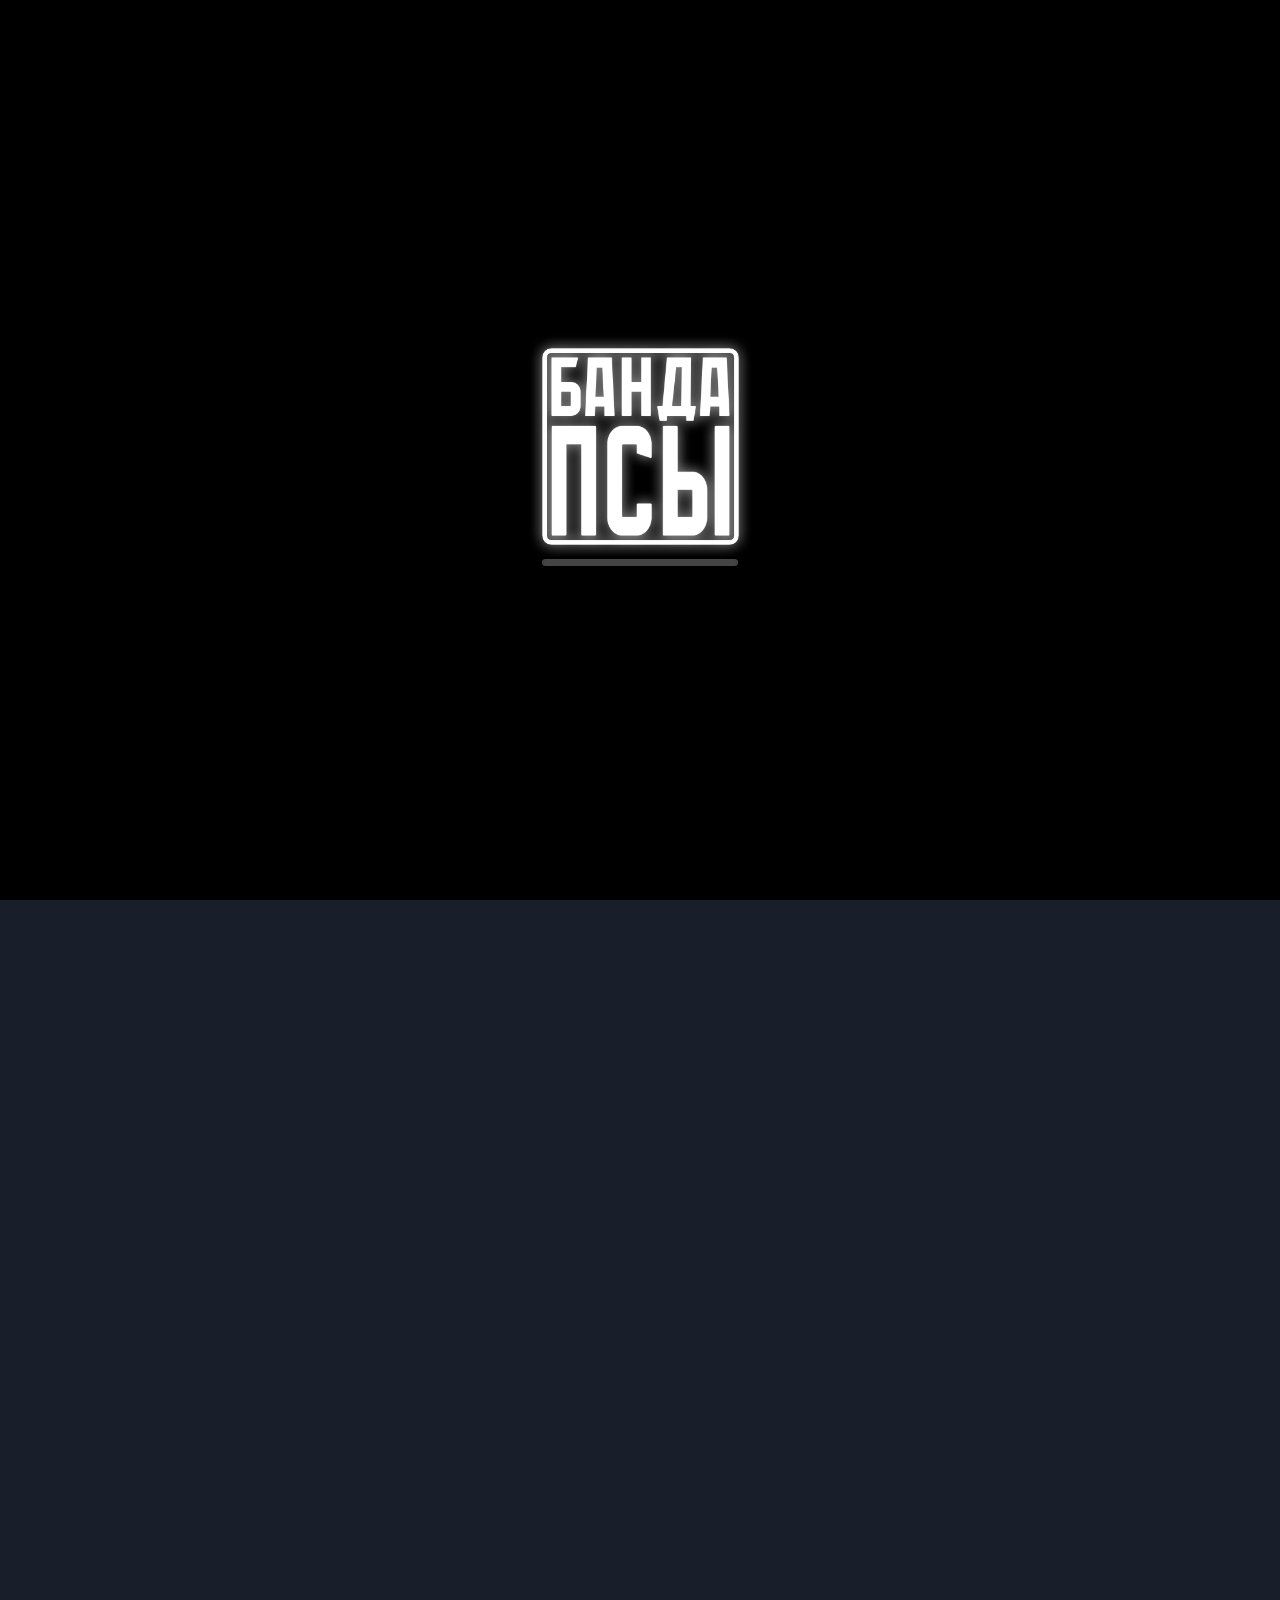
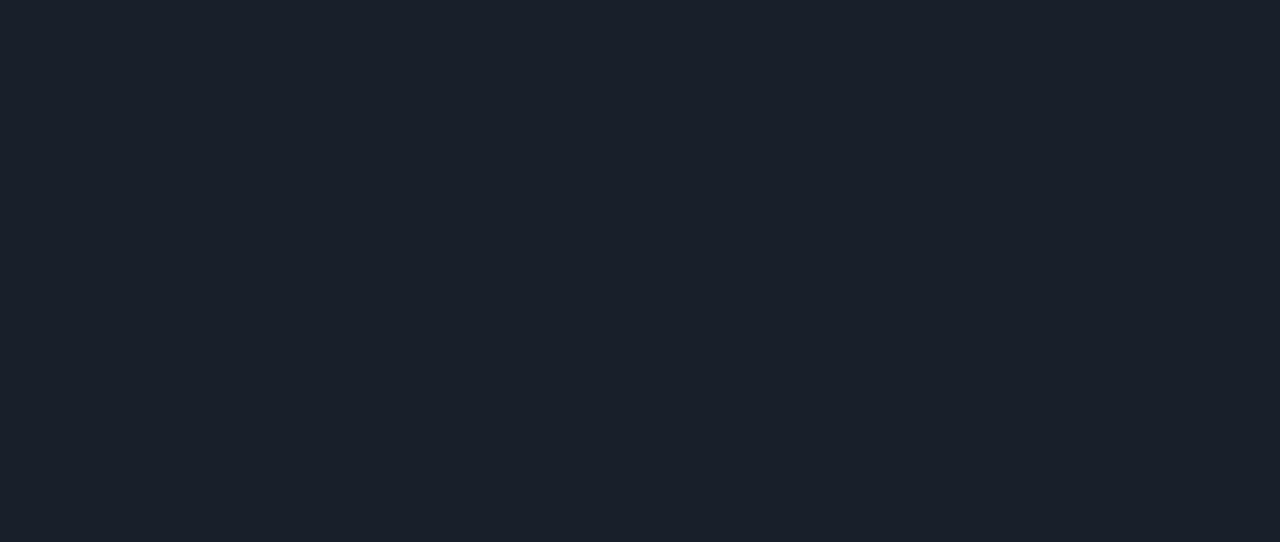
==== index.html @ 6ffce31b "Add files via upload" ====
<!DOCTYPE html>
<html lang="ru">

<head>
  <meta charset="UTF-8">
  <meta name="viewport"
    content="user-scalable=no, initial-scale=1, maximum-scale=1, minimum-scale=1, width=device-width, height=device-height" />
  <title>Банда «Псы»</title>
  <link rel="stylesheet" href="css/home.css">
  <script src="https://telegram.org/js/telegram-web-app.js"></script>
</head>

<body>

  <div id="preloader">
    <img src="images/preloader-image.png">
    <div class="preloader-progress-bar">
      <div id="progress"></div>
    </div>
  </div>


  <div class="content" id="content">

    <img src="images/top-img-1.png" class="top-background-img">

    <p class="user-name">КОНСТАНТИН</p>

    <div class="user-image-container">
      <img src="images/avatar.png" class="user-image">
    </div>

    <div class="balance-container">
      <img src="images/coin.png">
      <p>214 146</p>
    </div>

    <p class="miniapp-description">
      Играй и увеличивай пенсию
    </p>
    


    <div class="league-container" onclick="hapticFeedback('soft', 'leagues')">
      <div class="left">
        <img src="images/home-cup.png">
      </div>
      <div class="center">
        <div class="progress-bar">
          <div class="progress"></div>
        </div>
        <div class="league-marks">
          <p class="left-mark">100K</p>
          <p class="right-mark">250K</p>
        </div>
        <div class="user-league-info">
          <p>3 ЛИГА:</p>
          <p>ИНЦЕЛ</p>
        </div>

      </div>
      <div class="right">
        <img src="images/right-arrow.png">
      </div>
    </div>


    <div class="games-or-achievements">
      <div id="games" class="games">
        <p>Игры</p>
        <div class="rectangle"></div>
      </div>
      <div id="achievements" class="achievements">
        <p>Ачивки</p>
        <div class="rectangle"></div>
      </div>
    </div>





    <div id="games-container" class="content-container">

      <div class="game" onclick="hapticFeedback('soft')">
        <img src="images/bet.png">
        <p class="name">Ставка пса</p>
        <p class="description">Выбери лучший кэф и ставь всю пенсию на исход</p>
      </div>

      <div class="game" onclick="hapticFeedback('soft')">
        <img src="images/roulette.png">
        <p class="name">Рулетка пса</p>
        <p class="description">Твоя пенсия зависит лишь от красного или чёрного</p>
      </div>

      <div class="game" onclick="hapticFeedback('soft')">
        <img src="images/slots.png">
        <p class="name">Слоты пса</p>
        <p class="description">Классика: три слота, один Джекпот и х100 от пенсии</p>
      </div>

      <div class="game" onclick="hapticFeedback('soft')">
        <img src="images/slots-deluxe.png">
        <p class="name">Слоты пса Deluxe</p>
        <p class="description">Больше слотов, больше Джектопов и больше пенсия</p>
      </div>

      <div class="game" onclick="hapticFeedback('soft')">
        <img src="images/no-photo2.png">
        <p class="name">Шобла Комбат</p>
        <p class="description">Прокачивай карты и собирай прибыль каждые 3 часа</p>
      </div>

      <div class="game" onclick="hapticFeedback('soft')">
        <img src="images/no-photo2.png">
        <p class="name">Никита AirDrop</p>
        <p class="description">Описание будет позже</p>
      </div>

      <div class="game" onclick="hapticFeedback('soft')">
        <img src="images/dice.png">
        <p class="name">Кости Кости</p>
        <p class="description">Описание будет позже</p>
      </div>

      <div class="game" onclick="hapticFeedback('soft', 'games/darts')">
        <img src="images/no-photo2.png">
        <p class="name">Дартс</p>
        <p class="description">Описание будет позже</p>
      </div>

      <div class="game" onclick="hapticFeedback('soft')">
        <img src="images/no-photo2.png">
        <p class="name">Баскетбол</p>
        <p class="description">Описание будет позже</p>
      </div>

      <div class="game" onclick="hapticFeedback('soft')">
        <img src="images/no-photo2.png">
        <p class="name">Пенальти</p>
        <p class="description">Описание будет позже</p>
      </div>

      <div class="game" onclick="hapticFeedback('soft')">
        <img src="images/no-photo2.png">
        <p class="name">Боулинг</p>
        <p class="description">Описание будет позже</p>
      </div>
      

    </div>






    <div id="achievements-container" class="content-container hidden">

      <div class="achievement">
        <div class="info">
          <p class="description">Сорви пломбу у Костика дома</p>
          <div class="reward">
            <img src="images/coin.png">
            <p>+ 10 000</p>
          </div>
        </div>
        <div class="status"><img src="images/gray-sand-watch.png"></div>
      </div>

      <div class="achievement">
        <div class="info">
          <p class="description">Выгони раковину у Костика дома</p>
          <div class="reward">
            <img src="images/coin.png">
            <p>+ 25 000</p>
          </div>
        </div>
        <div class="status"><img src="images/gray-sand-watch.png"></div>
      </div>

      <div class="achievement completed">
        <div class="info">
          <p class="description">Взгрей Костика фирменной жижкой</p>
        </div>
        <div class="status">
          <img src="images/green-check.png">
        </div>
      </div>

      <div class="achievement completed">
        <div class="info">
          <p class="description">Взгрей Шоблыча чекушкой</p>
        </div>
        <div class="status">
          <img src="images/green-check.png">
        </div>
      </div>

      <div class="achievement completed">
        <div class="info">
          <p class="description">Взгрей Шоблыча чекушкой со слабительным</p>
        </div>
        <div class="status">
          <img src="images/green-check.png">
        </div>
      </div>


      <p class="section">Шобла Комбат</p>

      <div class="achievement">
        <div class="info">
          <p class="description">Сделай это это это</p>
          <div class="reward">
            <img src="images/coin.png">
            <p>+ 250 000</p>
          </div>
        </div>
        <div class="status"><img src="images/gray-sand-watch.png"></div>
      </div>

      <div class="achievement">
        <div class="info">
          <p class="description">Сделай то то то</p>
          <div class="reward">
            <img src="images/coin.png">
            <p>+ 5 000 000</p>
          </div>
        </div>
        <div class="status"><img src="images/gray-sand-watch.png"></div>
      </div>

      <div class="achievement completed">
        <div class="info">
          <p class="description">Сделай таси-баси</p>
        </div>
        <div class="status">
          <img src="images/green-check.png">
        </div>
      </div>


      <p class="section">Домашние задания Тайлера Дердена</p>

      <div class="achievement">
        <div class="info">
          <p class="description">Забеги к Костику домой и пердани Шоблычу в лицо</p>
          <div class="reward">
            <img src="images/coin.png">
            <p>+ 1 000 000 000 000 000 000 000</p>
          </div>
        </div>
        <div class="status"><img src="images/gray-sand-watch.png"></div>
      </div>

      <div class="achievement completed">
        <div class="info">
          <p class="description">Подкинь домой к Костику кота</p>
        </div>
        <div class="status">
          <img src="images/green-check.png">
        </div>
      </div>


    </div>




    <!-- <div class="top-achievement-banner" id="top-achievement-banner">
      <div class="status"><img src="images/green-check.png"></div>
      <div class="info">
        <p class="description" id="top-achievement-banner-description">Описание</p>
        <div class="reward">
          <img src="images/coin.png">
          <p id="top-achievement-banner-reward">+ 10 000</p>
        </div>
      </div>
    </div> -->




    <div class="bottom-menu">

      <div class="menu" onclick="hapticFeedback('error')">
        <img src="images/bank.png" class="icon">
        <p>Банк</p>
      </div>

      <div class="menu" onclick="hapticFeedback('error')">
        <img src="images/lottery.png" class="icon">
        <p>Лотереи</p>
      </div>

      <div class="menu selected" onclick="hapticFeedback('warning')">
        <div class="rectangle"></div>
        <img src="images/home-white.png" class="icon">
        <p>Главная</p>
      </div>

      <div class="menu" onclick="hapticFeedback('error')">
        <img src="images/rank.png" class="icon">
        <p>Рейтинг</p>
      </div>

      <div class="menu" onclick="hapticFeedback('error')">
        <img src="images/account.png" class="icon">
        <p>Профиль</p>
      </div>

    </div>


  </div>

  <script src="js/home.js"></script>

</body>
</html>
---- css/home.css ----
@font-face {
    font-family: 'Sf Pro Display Regular';
    src: url('../fonts/SFPRODISPLAYREGULAR.OTF') format('truetype')
}
@font-face {
    font-family: 'Sf Pro Display Medium';
    src: url('../fonts/SFPRODISPLAYMEDIUM.OTF') format('truetype')
}
@font-face {
    font-family: 'Sf Pro Display Bold';
    src: url('../fonts/SFPRODISPLAYBOLD.OTF') format('truetype')
}

/* Откл выделения */
* {
    user-select: none;
    -webkit-user-select: none;
    -ms-user-select: none;
    -webkit-tap-highlight-color: transparent;
    text-decoration: none;
}

/* Откл клики */
#preloader,
.top-background-img,
.user-name,
.user-image-container,
.balance-container,
.miniapp-description,
.league-container img {
    pointer-events: none;
}


html, body {
    display: flex;
    justify-content: center;
    align-items: flex-start;
    height: 100%;
    width: 100%;
    margin: 0;
    padding: 0;
    overflow-y: auto;
    overflow-x: hidden;
    overscroll-behavior: none;
}
body {
    background-color: #181F2A;
}


.content {
    position: relative;
    width: 100%;
    text-align: center;
    padding-top: calc(var(--tg-safe-area-inset-top, 0px) + var(--tg-content-safe-area-inset-top, calc(100 / 1284 * 150 * var(--dynamic-vw))));
}


.top-background-img {
    position: absolute;
    width: 100%;
    height: auto;
    top: 0;
    left: 0;
    z-index: 1;
}


.user-name {
    color: #8794a1;
    font-family: 'Sf Pro Display Medium', Arial, sans-serif;
    font-size: calc(100 / 1284 * 50 * var(--dynamic-vw));
    margin: 0 0 calc(100 / 1284 * 50 * var(--dynamic-vw)) 0;
}
.user-image-container {
    position: relative;
    width: calc(100 / 1284 * 330 * var(--dynamic-vw));
    height: calc(100 / 1284 * 330 * var(--dynamic-vw));
    margin: 0 auto;
}
.user-image {
    width: 100%;
    height: 100%;
    position: absolute;
    left: 0;
    border-radius: calc(5 * var(--dynamic-vw));
    filter: drop-shadow(0 0 2.5vw rgba(255, 255, 255, 0.25));
    -webkit-filter: drop-shadow(0 0 calc(2.5 * var(--dynamic-vw)) rgba(255, 255, 255, 0.25));
}


.balance-container {
    display: flex;
    justify-content: center;
    align-items: center;
    gap: var(--dynamic-vw);
    margin-top: calc(100 / 1284 * 50 * var(--dynamic-vw));
}
.balance-container img {
    width: calc(100 / 1284 * 100 * var(--dynamic-vw));
}
.balance-container p {
    color: white;
    font-family: 'Sf Pro Display Bold', Arial, sans-serif;
    font-size: calc(100 / 1284 * 100 * var(--dynamic-vw));
    margin: 0;
}


.miniapp-description {
    color: #8794a1;
    font-family: 'Sf Pro Display Regular', Arial, sans-serif;
    font-size: calc(100 / 1284 * 50 * var(--dynamic-vw));
    margin: calc(100 / 1284 * 25 * var(--dynamic-vw)) 0 0 0;
}


.league-container {
    display: flex;
    width: calc(100 / 1284 * 1084 * var(--dynamic-vw));
    height: calc(100 / 1284 * 182 * var(--dynamic-vw));
    margin: 0 auto;
    border-radius: calc(3 * var(--dynamic-vw));
    margin-top: calc(100 / 1284 * 50 * var(--dynamic-vw));
    background: linear-gradient(90deg, #67C8E4, #EB4DFC);
    filter: drop-shadow(0 0 calc(2.5 * var(--dynamic-vw)) rgba(255, 255, 255, 0.25));
    -webkit-filter: drop-shadow(0 0 calc(2.5 * var(--dynamic-vw)) rgba(255, 255, 255, 0.25));
    cursor: pointer;
}
.league-container .left {
    width: calc(100 / 1284 * 250 * var(--dynamic-vw));
    display: flex;
    justify-content: center;
    align-items: center;
}
.league-container .left img {
    height: calc(100 / 1284 * 132 * var(--dynamic-vw));
}
.league-container .center {
    width: calc(100 / 1284 * 709 * var(--dynamic-vw));
}
.progress-bar {
    position: relative;
    background-color: black;
    width: 100%;
    height: calc(100 / 1284 * 25 * var(--dynamic-vw));
    border-radius: calc(100 / 1284 * 15 * var(--dynamic-vw));
    margin-top: calc(100 / 1284 * 25 * var(--dynamic-vw));
}
.progress {
    width: 76%;
    height: 100%;
    background-color: rgb(250, 225, 150);
    border-radius: calc(100 / 1284 * 15 * var(--dynamic-vw));
}
.league-marks {
    display: flex;
    justify-content: space-between;
    color: rgb(250, 225, 150);
    font-family: 'Sf Pro Display Bold', Arial, sans-serif;
    font-size: calc(100 / 1284 * 40 * var(--dynamic-vw));
    margin-top: calc(100 / 1284 * 5 * var(--dynamic-vw));
}
.user-league-info {
    display: flex;
    justify-content: space-between;
    color: white;
    font-family: 'Sf Pro Display Bold', Arial, sans-serif;
    font-size: calc(100 / 1284 * 50 * var(--dynamic-vw));
}
.league-container .right {
    width: calc(100 / 1284 * 125 * var(--dynamic-vw));
    display: flex;
    justify-content: center;
    align-items: center;
}
.league-container .right img {
    height: calc(100 / 1284 * 35 * var(--dynamic-vw));
}
.league-marks p,
.user-league-info p {
    margin: 0;
}







.games-or-achievements {
    display: flex;
    justify-content: space-between;
    width: 100%;
    margin-top: calc(100 / 1284 * 100 * var(--dynamic-vw));
}

.games-or-achievements .games,
.games-or-achievements .achievements {
    display: flex;
    flex-direction: column;
    justify-content: flex-start;
    position: relative;
    width: 25%;
    align-items: center;
    cursor: pointer;
}

.games-or-achievements .games {
    transform: translateX(100%);
}
  
.games-or-achievements .achievements {
    transform: translateX(-100%);
}
  
.games-or-achievements p {
    font-family: 'Sf Pro Display Regular', Arial, sans-serif;
    font-size: calc(100 / 1284 * 50 * var(--dynamic-vw));
    color: white;
    margin: 0;
    transition: color 0.1s;
}
  
.games-or-achievements .rectangle {
    width: calc(100 / 1284 * 150 * var(--dynamic-vw));
    height: calc(100 / 1284 * 15 * var(--dynamic-vw));
    background-color: #258ADA;
    border-top-left-radius: var(--dynamic-vw);
    border-top-right-radius: var(--dynamic-vw);
    margin-top: calc(100 / 1284 * 40 * var(--dynamic-vw));
    transition: background-color 0.1s;
}






.content-container {
    display: none;
}
.content-container:not(.hidden) {
    display: block;
}

#games.active,
#achievements.active {
    opacity: 1;
}
  
#games:not(.active),
#achievements:not(.active) {
    opacity: 0.5;
}

  












#games-container,
#achievements-container {
    display: flex;
    flex-wrap: wrap;
    gap: calc(100 / 1284 * 25 * var(--dynamic-vw));
    padding:
        calc(100 / 1284 * 50 * var(--dynamic-vw))
        calc(100 / 1284 * 50 * var(--dynamic-vw))
        calc(100 / 1284 * 500 * var(--dynamic-vw))
        calc(100 / 1284 * 50 * var(--dynamic-vw));
    justify-content: flex-start;
    background-color: #202A38;
    border-top-left-radius: calc(100 / 1284 * 50 * var(--dynamic-vw));
    border-top-right-radius: calc(100 / 1284 * 50 * var(--dynamic-vw));
}





#games-container {
    gap: calc(100 / 1284 * 50 * var(--dynamic-vw));
}






#games-container .game {
    flex: 1 1 calc(50%);
    max-width: calc(50% - calc(100 / 1284 * 25 * var(--dynamic-vw)));
    background-color: #181F2A;
    border-radius: calc(4 * var(--dynamic-vw));
    box-sizing: border-box;
    padding: calc(100 / 1284 * 50 * var(--dynamic-vw));
    cursor: pointer;
}
#games-container .game img {
    width: 100%;
    border-radius: calc(2 * var(--dynamic-vw));
}
.game .name {
    color: white;
    font-family: 'Sf Pro Display Bold', Arial, sans-serif;
    font-size: calc(100 / 1284 * 50 * var(--dynamic-vw));
    /* text-align: left; */
    margin: calc(100 / 1284 * 25 * var(--dynamic-vw)) 0 0 0;
    /* margin-top: calc(100 / 1284 * 75 * 1vw); */
}
.game .description {
    color: #8894A2;
    font-family: 'Sf Pro Display Medium', Arial, sans-serif;
    font-size: calc(100 / 1284 * 40 * var(--dynamic-vw));
    /* text-align: left; */
    margin: calc(100 / 1284 * 25 * var(--dynamic-vw)) 0 0 0;
}




#achievements-container .section {
    color: white;
    font-family: 'Sf Pro Display Medium', Arial, sans-serif;
    font-size: calc(100 / 1284 * 50 * var(--dynamic-vw));
    text-align: left;
    margin: calc(100 / 1284 * 50 * var(--dynamic-vw)) 0 0 calc(100 / 1284 * 50 * var(--dynamic-vw));
}
#achievements-container .achievement {
    display: flex;
    background-color: #181F2A;
    border-radius: calc(4 * var(--dynamic-vw));
}


#achievements-container .completed {
    opacity: 0.6;
}
#achievements-container .completed .reward {
    display: none;
}




#achievements-container .achievement .info {
    display: flex;
    flex-direction: column;
    align-items: flex-start;
    text-align: left;
    width: calc(100 / 1284 * 976.5 * var(--dynamic-vw));
    margin:
        calc(100 / 1284 * 57.5 * var(--dynamic-vw))
        0
        calc(100 / 1284 * 57.5 * var(--dynamic-vw))
        calc(100 / 1284 * 57.5 * var(--dynamic-vw));
}

#achievements-container .achievement .description {
    color: #8894A2;
    font-family: 'Sf Pro Display Medium', Arial, sans-serif;
    font-size: calc(100 / 1284 * 50 * var(--dynamic-vw));
    margin: 0;
}

#achievements-container .achievement .reward {
    display: flex;
    align-items: center;
    margin-top: calc(100 / 1284 * 15 * var(--dynamic-vw));
}

#achievements-container .achievement .reward img {
    width: calc(100 / 1284 * 40 * var(--dynamic-vw));
    height: auto;
    margin-right: var(--dynamic-vw);
    object-fit: contain;
}

#achievements-container .achievement .reward p {
    color: white;
    font-family: 'Sf Pro Display Bold', Arial, sans-serif;
    font-size: calc(100 / 1284 * 40 * var(--dynamic-vw));
    margin: 0;
}


#achievements-container .achievement .status {
    width: calc(100 / 1284 * 150 * var(--dynamic-vw));
    display: flex;
    justify-content: center;
    align-items: center;
}

#achievements-container .achievement .status img {
    width: calc(100 / 1284 * 50 * var(--dynamic-vw));
}





.bottom-menu {
    display: flex;
    position: fixed;
    width: calc(97 * var(--dynamic-vw));
    padding-left: calc(1.5 * var(--dynamic-vw));
    padding-right: calc(1.5 * var(--dynamic-vw));
    background-color: #2B3648;
    border-top-left-radius: calc(100 / 1284 * 50 * var(--dynamic-vw));
    border-top-right-radius: calc(100 / 1284 * 50 * var(--dynamic-vw));
    bottom: 0;
    box-shadow: 0 0 calc(10 * var(--dynamic-vw)) calc(2.5 * var(--dynamic-vw)) rgba(0, 0, 0, 1);
    clip-path: inset(calc(-15 * var(--dynamic-vw)) 0 0 0); /* Обрезка тени, кроме top */
    touch-action: none;
    z-index: 1000;
}
.bottom-menu .menu {
    height: 100%;
    width: 100%;
    text-decoration: none;
    opacity: 0.5;
    cursor: pointer;
}
.bottom-menu .menu img {
    height: calc(100 / 1284 * 75 * var(--dynamic-vw));
    margin-top: calc(100 / 1284 * 40 * var(--dynamic-vw));
}
.bottom-menu .menu p {
    color: white;
    font-family: 'Sf Pro Display Regular', Arial, sans-serif;
    font-size: calc(100 / 1284 * 40 * var(--dynamic-vw));
    margin: 0;
}
.bottom-menu .selected .rectangle {
    width: calc(100 / 1284 * 150 * var(--dynamic-vw));
    height: calc(100 / 1284 * 15 * var(--dynamic-vw));
    background-color: white;
    border-bottom-left-radius: var(--dynamic-vw);
    border-bottom-right-radius: var(--dynamic-vw);
    margin: 0 auto;
}
.bottom-menu .selected img {
    margin-top: calc(100 / 1284 * 25 * var(--dynamic-vw));
}
.bottom-menu .selected {
    opacity: 1;
}












.moving-image {
    position: absolute;
    width: calc(15 * var(--dynamic-vw));
    height: calc(15 * var(--dynamic-vw));
    left: 50%;
    top: 50%;
    animation: move-to-center 5s infinite, fade-in 2.5s ease-in, rot 5s infinite;
    opacity: 0;
    z-index: -1;
    transform: translateZ(0);
}
@keyframes fade-in {
    from {
        opacity: 0;
    }
    to {
        opacity: 1;
    }
}
@keyframes move-to-center {
    from {
        transform: translate(var(--start-x), var(--start-y)) scale(1) rotate(0);
    }
    to {
        transform: translate(-50%, 50%) scale(0) rotate(var(--rotate-end));
    }
}
@keyframes rot {
    from {
        rotate: 0deg
    }
    to {
        rotate: 90deg
    }
}






#preloader {
    position: fixed;
    top: 0;
    left: 0;
    width: 100vw;
    height: 100vh;
    background-color: black;
    display: flex;
    flex-direction: column;
    justify-content: center;
    align-items: center;
    z-index: 1000;
    transition: opacity 0.5s ease, visibility 0.5s ease;
}

#preloader img {
    width: calc(50 * var(--dynamic-vw));
}

.preloader-progress-bar {
    width: calc(50 * 0.8733 * var(--dynamic-vw));
    height: calc(1.5 * var(--dynamic-vw));
    background-color: #222;
    overflow: hidden;
    border-radius: var(--dynamic-vw);
}
  
#progress {
    width: 0;
    height: 100%;
    background-color: #444;
    transition: width 1s linear;
}

#preloader.hidden {
    opacity: 0;
    visibility: hidden;
}




/* Появление всех элементов при загрузке страницы */
.content > * {
    transform: scale(0.9);
    opacity: 0;
    transition: transform 0.25s ease-out, opacity 0.25s ease-out;
}
.content > *.visible {
    transform: scale(1);
    opacity: 1;
}














/* БАННЕР ПОСЛЕ НАЖАТИЯ НА АЧИВКУ */
.top-achievement-banner {
    position: fixed;
    display: flex;
    width: calc(100 / 1284 * 1184 * var(--dynamic-vw));
    height: auto;
    left: 50%;
    transform: translateX(-50%);
    background-color: rgba(0, 0, 0, 0.5);
    color: white;
    border-radius: calc(4 * var(--dynamic-vw));
    text-align: center;
    z-index: 1000;
    transition: top 0.5s ease-in-out, opacity 1s ease-in-out;
    cursor: pointer;
    opacity: 1;
    backdrop-filter: blur(calc(5 * var(--dynamic-vw)));
    -webkit-backdrop-filter: blur(calc(5 * var(--dynamic-vw)));
}
#top-achievement-banner.show {
    top: calc(100 / 1284 * 50 * var(--dynamic-vw));
    opacity: 1;
}
.top-achievement-banner .info {
    display: flex;
    flex-direction: column;
    align-items: flex-start;
    text-align: left;
    width: calc(100 / 1284 * 976.5 * var(--dynamic-vw));
    margin:
    calc(100 / 1284 * 57.5 * var(--dynamic-vw))
    calc(100 / 1284 * 57.5 * var(--dynamic-vw))
    calc(100 / 1284 * 57.5 * var(--dynamic-vw))
    0;
}
.top-achievement-banner .description {
    color: #8894A2;
    font-family: 'Sf Pro Display Medium', Arial, sans-serif;
    font-size: calc(100 / 1284 * 50 * var(--dynamic-vw));
    margin: 0;
}
.top-achievement-banner .reward {
    display: flex;
    align-items: center;
    margin-top: calc(100 / 1284 * 15 * var(--dynamic-vw));
}
.top-achievement-banner .reward img {
    width: calc(100 / 1284 * 40 * var(--dynamic-vw));
    height: auto;
    margin-right: var(--dynamic-vw);
    object-fit: contain;
}
.top-achievement-banner .reward p {
    color: white;
    font-family: 'Sf Pro Display Bold', Arial, sans-serif;
    font-size: calc(100 / 1284 * 40 * var(--dynamic-vw));
    margin: 0;
}
.top-achievement-banner .status {
    width: calc(100 / 1284 * 150 * var(--dynamic-vw));
    display: flex;
    justify-content: center;
    align-items: center;
}
.top-achievement-banner .status img {
    width: calc(100 / 1284 * 50 * var(--dynamic-vw));
}





 /* При ширине экрана от 500px соотношение сторон сайта всегда будет 2:1 */
:root {
    --dynamic-vw: 1vw;
}
@media (min-width: 500px) {
    :root {
        --body-width: calc(100vh * 0.5);
        --dynamic-vw: calc(var(--body-width) / 100);
    }
    body {
        width: var(--body-width);
    }
}



/* Убираем скроллбар */
html {
    scrollbar-width: none;
}
body::-webkit-scrollbar {
    display: none;
}
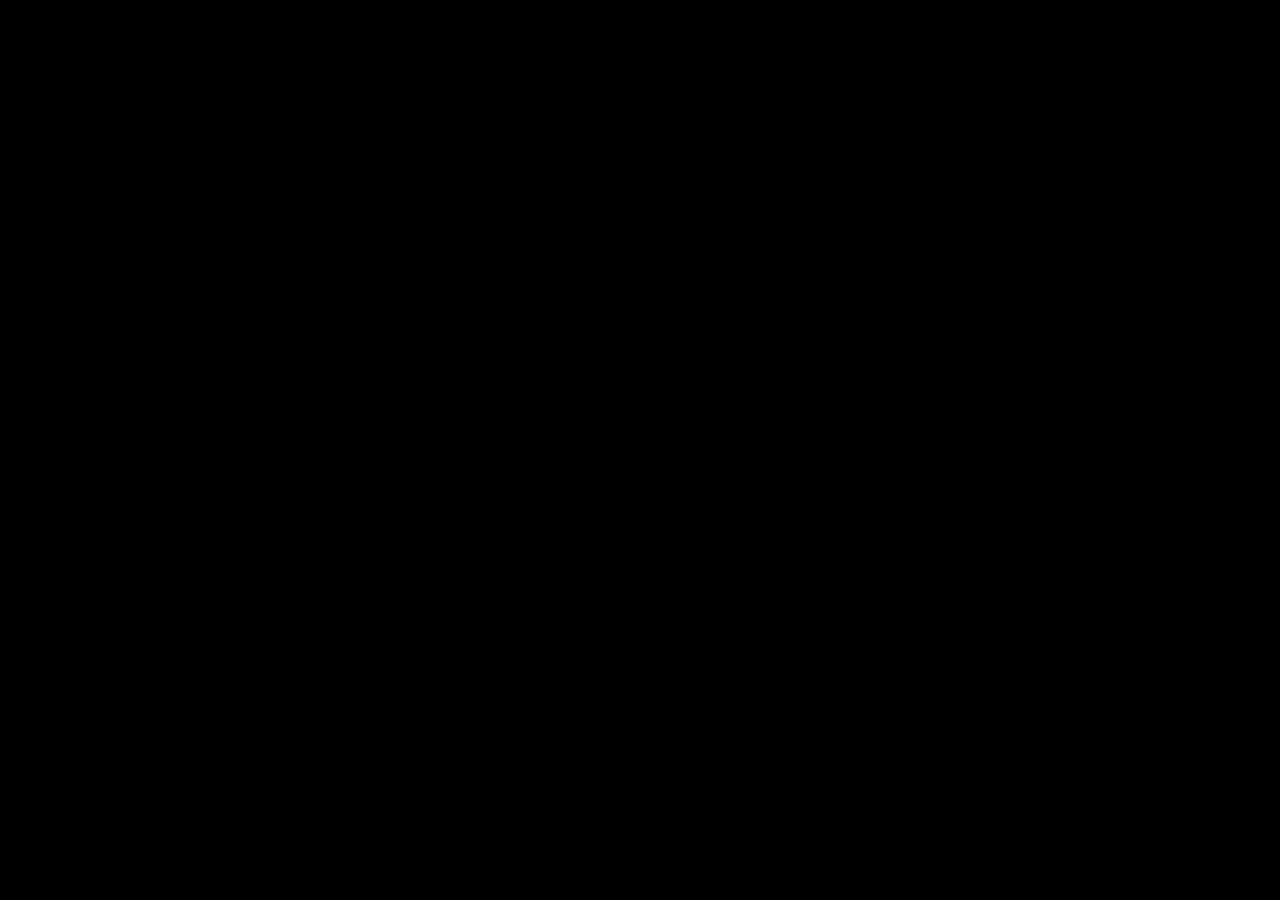
==== commit c0da41e0: "Add files via upload" ====
--- a/index.html
+++ b/index.html
@@ -4,320 +4,209 @@
 <head>
   <meta charset="UTF-8">
   <meta name="viewport"
-    content="user-scalable=no, initial-scale=1, maximum-scale=1, minimum-scale=1, width=device-width, height=device-height" />
+    content="width=device-width, height=device-height, initial-scale=1, maximum-scale=1, minimum-scale=1, user-scalable=no" />
   <title>Банда «Псы»</title>
-  <link rel="stylesheet" href="css/home.css">
   <script src="https://telegram.org/js/telegram-web-app.js"></script>
+
+  <style>
+    :root {
+      --dynamic-vw: 1vw;
+    }
+
+    body {
+      display: flex;
+      justify-content: center;
+      align-items: flex-start;
+      height: 100%;
+      width: 100%;
+      background-color: black;
+      margin: 0;
+      padding: 0;
+      overflow-x: hidden;
+      overscroll-behavior: none;
+      transition: background-color 1s ease-in-out;
+    }
+
+    #preloader {
+      position: fixed;
+      top: 0;
+      left: 0;
+      width: 100vw;
+      height: 100vh;
+      display: flex;
+      flex-direction: column;
+      justify-content: center;
+      align-items: center;
+      opacity: 0;
+      transition: opacity 1s ease-in-out;
+    }
+
+    #preloader.visible {
+      opacity: 1;
+    }
+
+    #preloader.hidden {
+      opacity: 0;
+    }
+
+    #preloader-image {
+      width: calc(50 * var(--dynamic-vw));
+    }
+
+    #progress-bar {
+      width: calc(50 * 0.8733 * var(--dynamic-vw));
+      height: calc(1.5 * var(--dynamic-vw));
+      background-color: #222;
+      border-radius: var(--dynamic-vw);
+      overflow: hidden;
+    }
+
+    #progress {
+      width: 0;
+      height: 100%;
+      background-color: #444;
+      transition: width 1s ease-in-out;
+    }
+
+    @media (min-width: 500px) {
+      :root {
+        --body-width: calc(100vh * 0.5);
+        --dynamic-vw: calc(var(--body-width) / 100);
+      }
+
+      body {
+        width: var(--body-width);
+      }
+    }
+  </style>
 </head>
 
 <body>
-
   <div id="preloader">
-    <img src="images/preloader-image.png">
-    <div class="preloader-progress-bar">
+    <img src="images/preloader-image.png" id="preloader-image">
+    <div id="progress-bar">
       <div id="progress"></div>
     </div>
   </div>
 
-
-  <div class="content" id="content">
-
-    <img src="images/top-img-1.png" class="top-background-img">
-
-    <p class="user-name">КОНСТАНТИН</p>
-
-    <div class="user-image-container">
-      <img src="images/avatar.png" class="user-image">
-    </div>
-
-    <div class="balance-container">
-      <img src="images/coin.png">
-      <p>214 146</p>
-    </div>
-
-    <p class="miniapp-description">
-      Играй и увеличивай пенсию
-    </p>
-    
-
-
-    <div class="league-container" onclick="hapticFeedback('soft', 'leagues')">
-      <div class="left">
-        <img src="images/home-cup.png">
-      </div>
-      <div class="center">
-        <div class="progress-bar">
-          <div class="progress"></div>
-        </div>
-        <div class="league-marks">
-          <p class="left-mark">100K</p>
-          <p class="right-mark">250K</p>
-        </div>
-        <div class="user-league-info">
-          <p>3 ЛИГА:</p>
-          <p>ИНЦЕЛ</p>
-        </div>
-
-      </div>
-      <div class="right">
-        <img src="images/right-arrow.png">
-      </div>
-    </div>
-
-
-    <div class="games-or-achievements">
-      <div id="games" class="games">
-        <p>Игры</p>
-        <div class="rectangle"></div>
-      </div>
-      <div id="achievements" class="achievements">
-        <p>Ачивки</p>
-        <div class="rectangle"></div>
-      </div>
-    </div>
-
-
-
-
-
-    <div id="games-container" class="content-container">
-
-      <div class="game" onclick="hapticFeedback('soft')">
-        <img src="images/bet.png">
-        <p class="name">Ставка пса</p>
-        <p class="description">Выбери лучший кэф и ставь всю пенсию на исход</p>
-      </div>
-
-      <div class="game" onclick="hapticFeedback('soft')">
-        <img src="images/roulette.png">
-        <p class="name">Рулетка пса</p>
-        <p class="description">Твоя пенсия зависит лишь от красного или чёрного</p>
-      </div>
-
-      <div class="game" onclick="hapticFeedback('soft')">
-        <img src="images/slots.png">
-        <p class="name">Слоты пса</p>
-        <p class="description">Классика: три слота, один Джекпот и х100 от пенсии</p>
-      </div>
-
-      <div class="game" onclick="hapticFeedback('soft')">
-        <img src="images/slots-deluxe.png">
-        <p class="name">Слоты пса Deluxe</p>
-        <p class="description">Больше слотов, больше Джектопов и больше пенсия</p>
-      </div>
-
-      <div class="game" onclick="hapticFeedback('soft')">
-        <img src="images/no-photo2.png">
-        <p class="name">Шобла Комбат</p>
-        <p class="description">Прокачивай карты и собирай прибыль каждые 3 часа</p>
-      </div>
-
-      <div class="game" onclick="hapticFeedback('soft')">
-        <img src="images/no-photo2.png">
-        <p class="name">Никита AirDrop</p>
-        <p class="description">Описание будет позже</p>
-      </div>
-
-      <div class="game" onclick="hapticFeedback('soft')">
-        <img src="images/dice.png">
-        <p class="name">Кости Кости</p>
-        <p class="description">Описание будет позже</p>
-      </div>
-
-      <div class="game" onclick="hapticFeedback('soft', 'games/darts')">
-        <img src="images/no-photo2.png">
-        <p class="name">Дартс</p>
-        <p class="description">Описание будет позже</p>
-      </div>
-
-      <div class="game" onclick="hapticFeedback('soft')">
-        <img src="images/no-photo2.png">
-        <p class="name">Баскетбол</p>
-        <p class="description">Описание будет позже</p>
-      </div>
-
-      <div class="game" onclick="hapticFeedback('soft')">
-        <img src="images/no-photo2.png">
-        <p class="name">Пенальти</p>
-        <p class="description">Описание будет позже</p>
-      </div>
-
-      <div class="game" onclick="hapticFeedback('soft')">
-        <img src="images/no-photo2.png">
-        <p class="name">Боулинг</p>
-        <p class="description">Описание будет позже</p>
-      </div>
-      
-
-    </div>
-
-
-
-
-
-
-    <div id="achievements-container" class="content-container hidden">
-
-      <div class="achievement">
-        <div class="info">
-          <p class="description">Сорви пломбу у Костика дома</p>
-          <div class="reward">
-            <img src="images/coin.png">
-            <p>+ 10 000</p>
-          </div>
-        </div>
-        <div class="status"><img src="images/gray-sand-watch.png"></div>
-      </div>
-
-      <div class="achievement">
-        <div class="info">
-          <p class="description">Выгони раковину у Костика дома</p>
-          <div class="reward">
-            <img src="images/coin.png">
-            <p>+ 25 000</p>
-          </div>
-        </div>
-        <div class="status"><img src="images/gray-sand-watch.png"></div>
-      </div>
-
-      <div class="achievement completed">
-        <div class="info">
-          <p class="description">Взгрей Костика фирменной жижкой</p>
-        </div>
-        <div class="status">
-          <img src="images/green-check.png">
-        </div>
-      </div>
-
-      <div class="achievement completed">
-        <div class="info">
-          <p class="description">Взгрей Шоблыча чекушкой</p>
-        </div>
-        <div class="status">
-          <img src="images/green-check.png">
-        </div>
-      </div>
-
-      <div class="achievement completed">
-        <div class="info">
-          <p class="description">Взгрей Шоблыча чекушкой со слабительным</p>
-        </div>
-        <div class="status">
-          <img src="images/green-check.png">
-        </div>
-      </div>
-
-
-      <p class="section">Шобла Комбат</p>
-
-      <div class="achievement">
-        <div class="info">
-          <p class="description">Сделай это это это</p>
-          <div class="reward">
-            <img src="images/coin.png">
-            <p>+ 250 000</p>
-          </div>
-        </div>
-        <div class="status"><img src="images/gray-sand-watch.png"></div>
-      </div>
-
-      <div class="achievement">
-        <div class="info">
-          <p class="description">Сделай то то то</p>
-          <div class="reward">
-            <img src="images/coin.png">
-            <p>+ 5 000 000</p>
-          </div>
-        </div>
-        <div class="status"><img src="images/gray-sand-watch.png"></div>
-      </div>
-
-      <div class="achievement completed">
-        <div class="info">
-          <p class="description">Сделай таси-баси</p>
-        </div>
-        <div class="status">
-          <img src="images/green-check.png">
-        </div>
-      </div>
-
-
-      <p class="section">Домашние задания Тайлера Дердена</p>
-
-      <div class="achievement">
-        <div class="info">
-          <p class="description">Забеги к Костику домой и пердани Шоблычу в лицо</p>
-          <div class="reward">
-            <img src="images/coin.png">
-            <p>+ 1 000 000 000 000 000 000 000</p>
-          </div>
-        </div>
-        <div class="status"><img src="images/gray-sand-watch.png"></div>
-      </div>
-
-      <div class="achievement completed">
-        <div class="info">
-          <p class="description">Подкинь домой к Костику кота</p>
-        </div>
-        <div class="status">
-          <img src="images/green-check.png">
-        </div>
-      </div>
-
-
-    </div>
-
-
-
-
-    <!-- <div class="top-achievement-banner" id="top-achievement-banner">
-      <div class="status"><img src="images/green-check.png"></div>
-      <div class="info">
-        <p class="description" id="top-achievement-banner-description">Описание</p>
-        <div class="reward">
-          <img src="images/coin.png">
-          <p id="top-achievement-banner-reward">+ 10 000</p>
-        </div>
-      </div>
-    </div> -->
-
-
-
-
-    <div class="bottom-menu">
-
-      <div class="menu" onclick="hapticFeedback('error')">
-        <img src="images/bank.png" class="icon">
-        <p>Банк</p>
-      </div>
-
-      <div class="menu" onclick="hapticFeedback('error')">
-        <img src="images/lottery.png" class="icon">
-        <p>Лотереи</p>
-      </div>
-
-      <div class="menu selected" onclick="hapticFeedback('warning')">
-        <div class="rectangle"></div>
-        <img src="images/home-white.png" class="icon">
-        <p>Главная</p>
-      </div>
-
-      <div class="menu" onclick="hapticFeedback('error')">
-        <img src="images/rank.png" class="icon">
-        <p>Рейтинг</p>
-      </div>
-
-      <div class="menu" onclick="hapticFeedback('error')">
-        <img src="images/account.png" class="icon">
-        <p>Профиль</p>
-      </div>
-
-    </div>
-
-
-  </div>
-
-  <script src="js/home.js"></script>
-
+  <script>
+    const telegram = window.Telegram.WebApp;
+    const USER_ID = telegram.initDataUnsafe.user ? telegram.initDataUnsafe.user.id : null;
+
+    telegram.expand();
+
+    if (telegram.isVersionAtLeast("6.1")) {
+      telegram.BackButton.hide();
+    };
+
+    if (telegram.isVersionAtLeast("7.7")) {
+      telegram.disableVerticalSwipes();
+    };
+
+    if (telegram.isVersionAtLeast("8.0")) {
+      try {
+        telegram.requestFullscreen();
+      } catch (e) {
+      };
+      telegram.lockOrientation();
+    };
+
+    telegram.ready()
+
+
+    const preloaderImage = document.getElementById('preloader-image');
+    const preloader = document.getElementById('preloader');
+    const progressBar = document.getElementById('progress');
+
+    const resources = [
+      'images/img374834.png',
+      'images/top-img-2.png',
+      'js/games-darts.js',
+      'js/home.js',
+      'js/leagues.js',
+      'css/home.css',
+      'css/leagues.css',
+      'fonts/SFPRODISPLAYBLACKITALIC.OTF'
+    ];
+
+    const MIN_PRELOADER_TIME = 2000;
+    let loadedCount = 0;
+    let loadStartTime = Date.now();
+
+    // 1. Плавное появление прелоадера
+    function showPreloader() {
+      return new Promise((resolve, reject) => {
+        preloaderImage.onload = () => {
+          preloader.classList.add('visible');
+          setTimeout(resolve, 1000);
+        };
+        preloaderImage.onerror = reject;
+      });
+    }
+
+    // 2. Загрузка ресурса
+    function loadResource(resource) {
+      const ext = resource.split('.').pop().toLowerCase();
+
+      return new Promise((resolve) => {
+        if (['png', 'jpg', 'jpeg', 'webp'].includes(ext)) {
+          const img = new Image();
+          img.onload = resolve;
+          img.onerror = resolve;
+          img.src = resource;
+        } else if (['woff2', 'ttf'].includes(ext)) {
+          const font = new FontFace('PreloadFont', `url(${resource})`);
+          font.load().then(() => {
+            document.fonts.add(font);
+            resolve();
+          }).catch(resolve);
+        } else {
+          fetch(resource).then(resolve).catch(resolve);
+        }
+      });
+    }
+
+    // 3. Загрузка всех ресурсов
+    async function loadResources() {
+      for (const resource of resources) {
+        await loadResource(resource);
+        loadedCount++;
+        const progressPercentage = (loadedCount / resources.length) * 100;
+        progressBar.style.width = `${progressPercentage}%`;
+      }
+    }
+
+    // 4. Минимальная задержка
+    function ensureMinimumLoadTime(minTime) {
+      const elapsedTime = Date.now() - loadStartTime;
+      const remainingTime = Math.max(minTime - elapsedTime, 0);
+      return new Promise((resolve) => setTimeout(resolve, remainingTime));
+    }
+
+    // 5. Основная функция загрузки
+    async function startLoading() {
+      try {
+        loadStartTime = Date.now();
+        await showPreloader();
+
+        await Promise.all([
+          loadResources(),
+          ensureMinimumLoadTime(MIN_PRELOADER_TIME)
+        ]);
+
+        preloader.classList.add('hidden');
+        document.body.style.backgroundColor = '#181F2A';
+
+        // Редирект (закомментировано)
+        setTimeout(() => window.location.href = './home.html', 1000);
+
+      } catch (error) {
+        console.error('Ошибка при загрузке:', error);
+      }
+    }
+
+    startLoading();
+  </script>
 </body>
+
 </html>